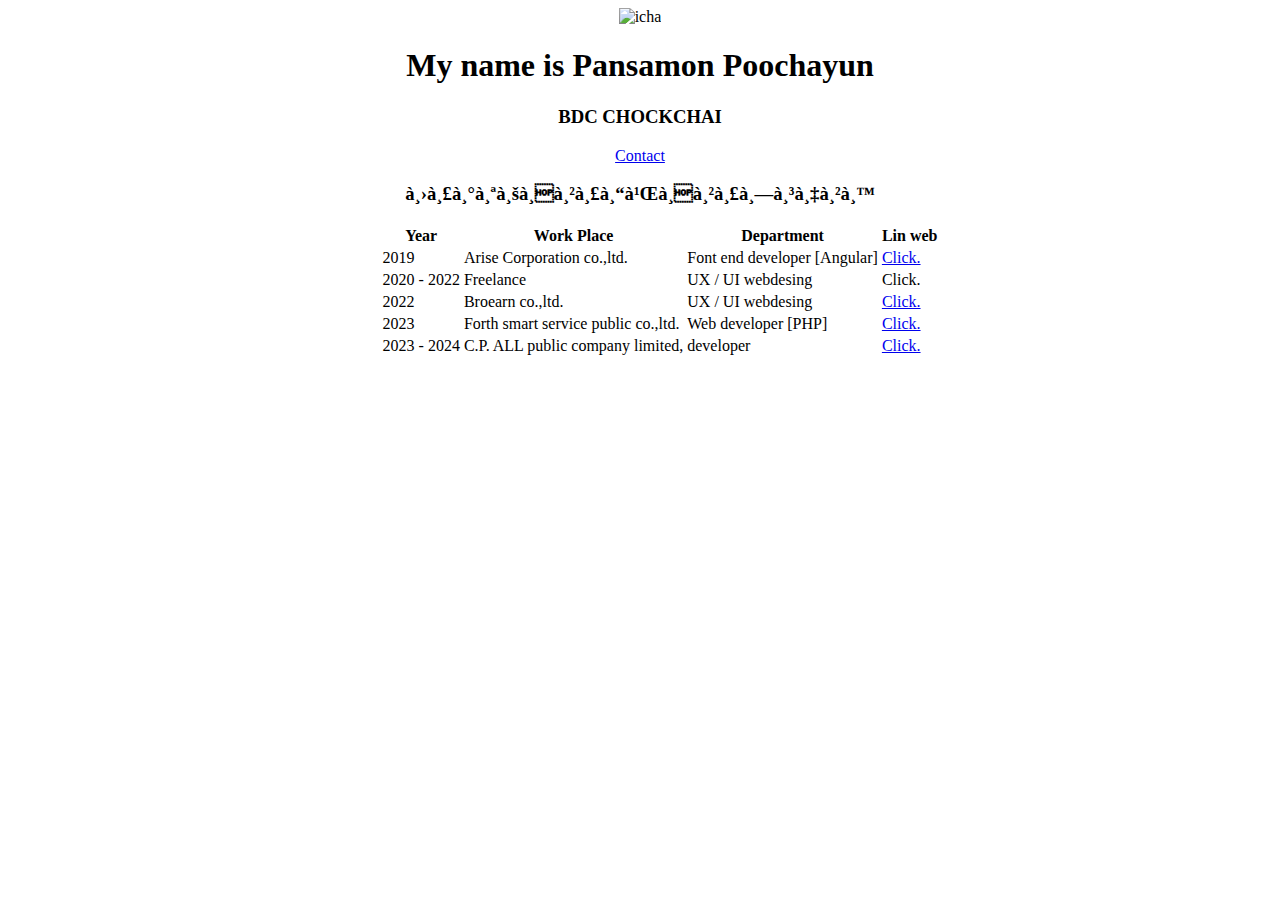
==== index.html @ fb90e357 "create personal frist page" ====
<!DOCTYPE html>
<html>
<head>
    <meta charset =“utf-8”>
    <meta name="viewport" content="width=device-width, initial-scale=1.0">
    <link rel="stylesheet" href="../css/style.css">
    <title>Pansamon Poochayun</title>
    
</head>
<body>
    
    <center>
    <img src="../img/icha.jpg" alt="icha" style="width:30%;height:auto;">
    <h1>My name is Pansamon  Poochayun</h1>
    <h3>BDC CHOCKCHAI</h3>
    <a href="../HTML personal site/contact.html">Contact</a>

<h3>ประสบการณ์การทำงาน</h3>
<ul>
    <table id="job">
        <thead>
          <tr>
            <th>Year</th>
            <th>Work Place</th>
            <th>Department</th>
            <th>Lin web</th>
          </tr>
        </thead>
        <tr>
             <td>2019</td>
             <td>Arise Corporation co.,ltd.</td>
             <td>Font end  developer [Angular]</td>
             <td><a href="https://www.arisecorpn.com/">Click.</a></td>
        </tr>
        <tr>
            <td>2020 - 2022</td>
             <td>Freelance</td>
             <td>UX / UI webdesing</td>
             <td><a href=""></a>Click.</td>
       </tr>
       <tr>
           <td>2022</td>
           <td>Broearn co.,ltd.</td>
           <td>UX / UI webdesing</td>
           <td><a href="https://www.broearn.com/">Click.</a></td>
      </tr>
      <tr>
        <td>2023</td>
        <td>Forth smart service public co.,ltd.</td>
        <td>Web developer [PHP]</td>
        <td><a href="https://www.boonterm.com/web/load_aboutus.php?gid=ZVRJPQ==&lang=th">Click.</a></td>
   </tr>
   <tr>
    <td>2023 - 2024</td>
    <td>C.P. ALL public company limited,</td>
    <td>developer</td>
    <td><a href="https://www.cpall.co.th/">Click.</a></td>
</tr>
    </table>
</center>
</body>
</html>
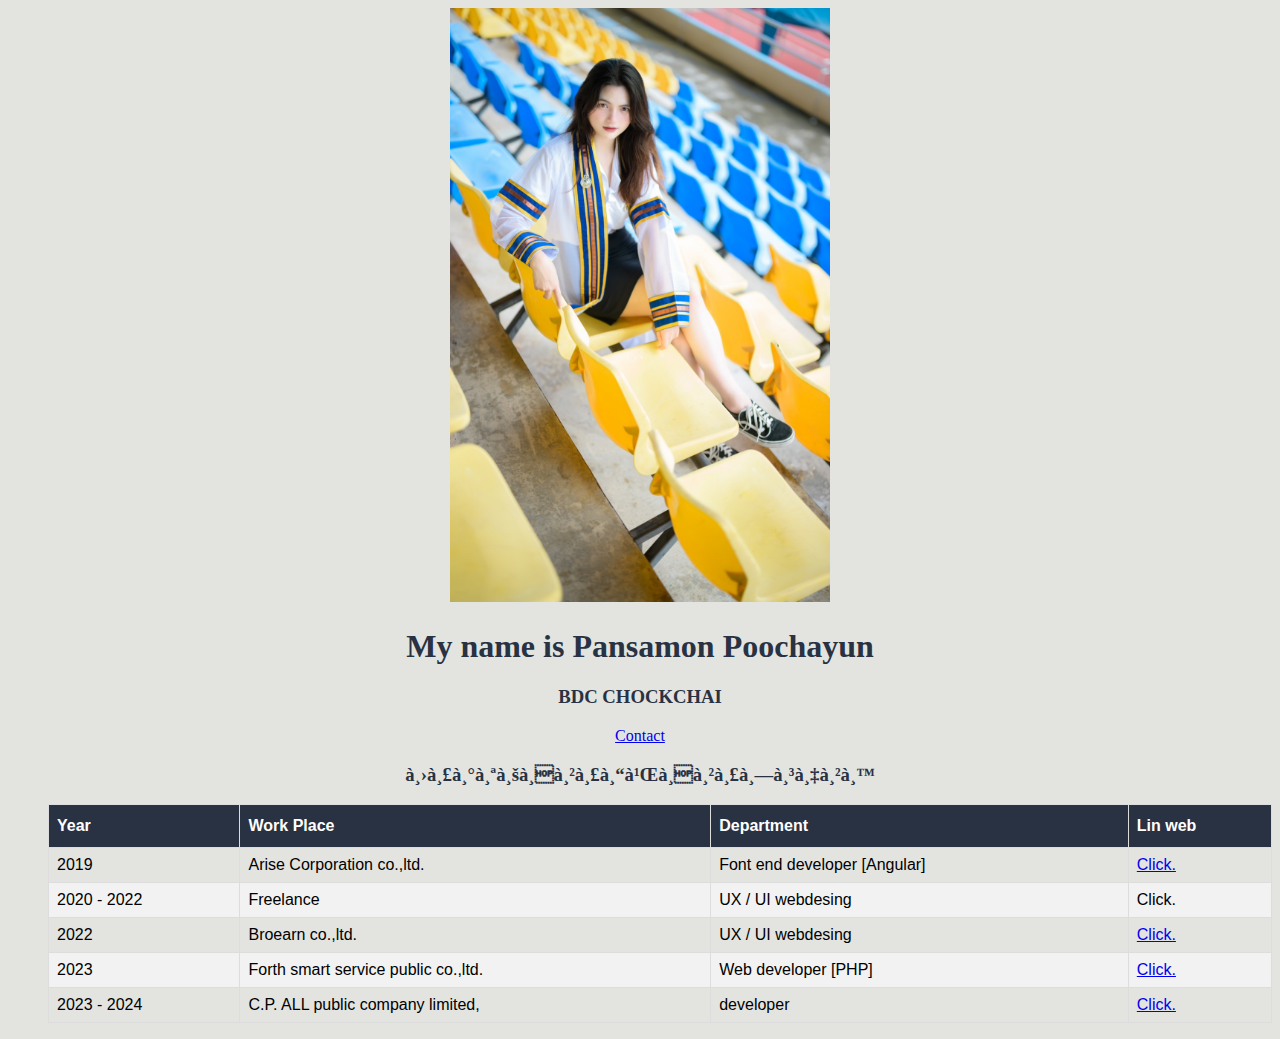
==== commit df16ee04: "Add files via upload" ====
--- a/index.html
+++ b/index.html
@@ -3,17 +3,17 @@
 <head>
     <meta charset =“utf-8”>
     <meta name="viewport" content="width=device-width, initial-scale=1.0">
-    <link rel="stylesheet" href="../css/style.css">
+    <link rel="stylesheet" href="style.css">
     <title>Pansamon Poochayun</title>
     
 </head>
 <body>
     
     <center>
-    <img src="../img/icha.jpg" alt="icha" style="width:30%;height:auto;">
+    <img src="icha.jpg" alt="icha" style="width:30%;height:auto;">
     <h1>My name is Pansamon  Poochayun</h1>
     <h3>BDC CHOCKCHAI</h3>
-    <a href="../HTML personal site/contact.html">Contact</a>
+    <a href="contact.html">Contact</a>
 
 <h3>ประสบการณ์การทำงาน</h3>
 <ul>
--- a/style.css
+++ b/style.css
@@ -0,0 +1,31 @@
+
+    body{
+        background-color:#E3E4E0 ;
+    }
+    h1,h3{
+        color : #293242;
+    }
+    
+    
+#job {
+    font-family: Arial, Helvetica, sans-serif;
+    border-collapse: collapse;
+    width: 100%;
+  }
+  
+  #job td, #job th {
+    border: 1px solid #ddd;
+    padding: 8px;
+  }
+  
+  #job tr:nth-child(even){background-color: #f2f2f2;}
+  
+  #job tr:hover {background-color: #ddd;}
+  
+  #job th {
+    padding-top: 12px;
+    padding-bottom: 12px;
+    text-align: left;
+    background-color: #293242;
+    color: white;
+  }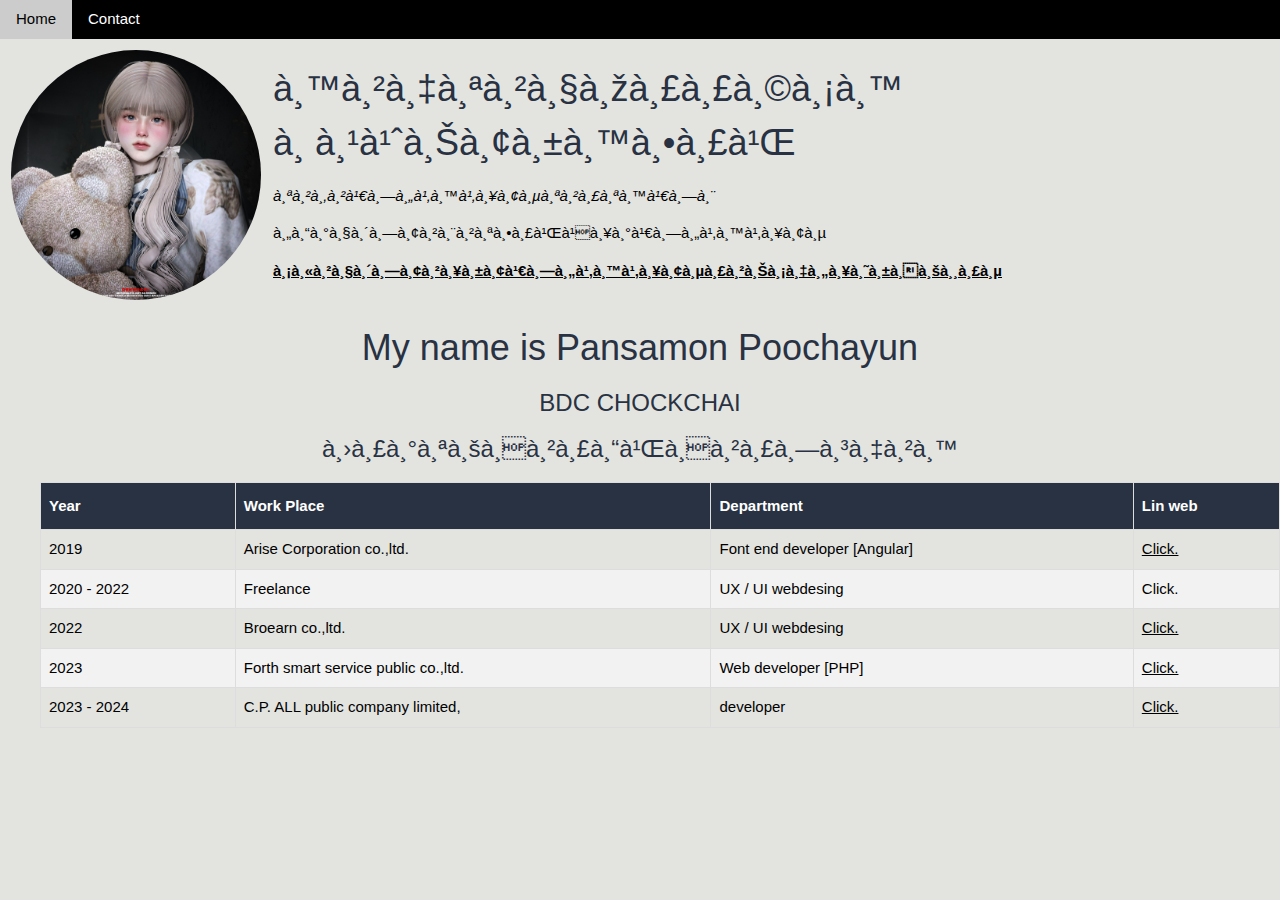
==== commit afb12ac5: "จัดรูปแบบรูปภาพ" ====
--- a/index.html
+++ b/index.html
@@ -3,18 +3,47 @@
 <head>
     <meta charset =“utf-8”>
     <meta name="viewport" content="width=device-width, initial-scale=1.0">
+    <link rel="stylesheet" href="https://www.w3schools.com/w3css/4/w3.css">
+    <link rel="stylesheet" href="https://cdnjs.cloudflare.com/ajax/libs/font-awesome/4.7.0/css/font-awesome.min.css">
     <link rel="stylesheet" href="style.css">
     <title>Pansamon Poochayun</title>
     
 </head>
+<style>
+  img{
+  border-radius: 50%;
+}
+</style>
 <body>
-    
+  <div class="w3-bar w3-black">
+    <a href="index.html" class="w3-bar-item w3-button w3-mobile w3-white">Home</a>
+    <a href="contact.html" class="w3-bar-item w3-button w3-mobile">Contact </a>
+    <!-- <div class="w3-dropdown-hover w3-mobile">
+      <button class="w3-button">Dropdown <i class="fa fa-caret-down"></i></button>
+      <div class="w3-dropdown-content w3-bar-block w3-dark-grey">
+        <a href="#" class="w3-bar-item w3-button w3-mobile">Link 1</a>
+        <a href="#" class="w3-bar-item w3-button w3-mobile">Link 2</a>
+        <a href="#" class="w3-bar-item w3-button w3-mobile">Link 3</a>
+      </div>
+    </div> -->
+  </div>
+  
+
+  
     <center>
-    <img src="icha.jpg" alt="icha" style="width:30%;height:auto;">
-    <h1>My name is Pansamon  Poochayun</h1>
-    <h3>BDC CHOCKCHAI</h3>
-    <a href="contact.html">Contact</a>
+      <table cellspacing="10">
+        <tr>
+          <td><img  src="profile.jpg"  width="250" height="250"></td>
+          <td>    <h1>นางสาวพรรษมน  ภู่ชยันตร์</h1>
+              <p><em>สาขาเทคโนโลยีสารสนเทศ</em></p>
+              <p>คณะวิทยาศาสตร์และเทคโนโลยี</p>
+              <p><strong><a href="https://www.rmutt.ac.th/">มหาวิทยาลัยเทคโนโลยีราชมงคลธัญบุรี</a></strong></p></td>
+        </tr>
+      </table>
+  
 
+<h1>My name is Pansamon  Poochayun</h1>
+<h3>BDC CHOCKCHAI</h3>
 <h3>ประสบการณ์การทำงาน</h3>
 <ul>
     <table id="job">
@@ -59,4 +88,4 @@
     </table>
 </center>
 </body>
-</html>
+</html> 
